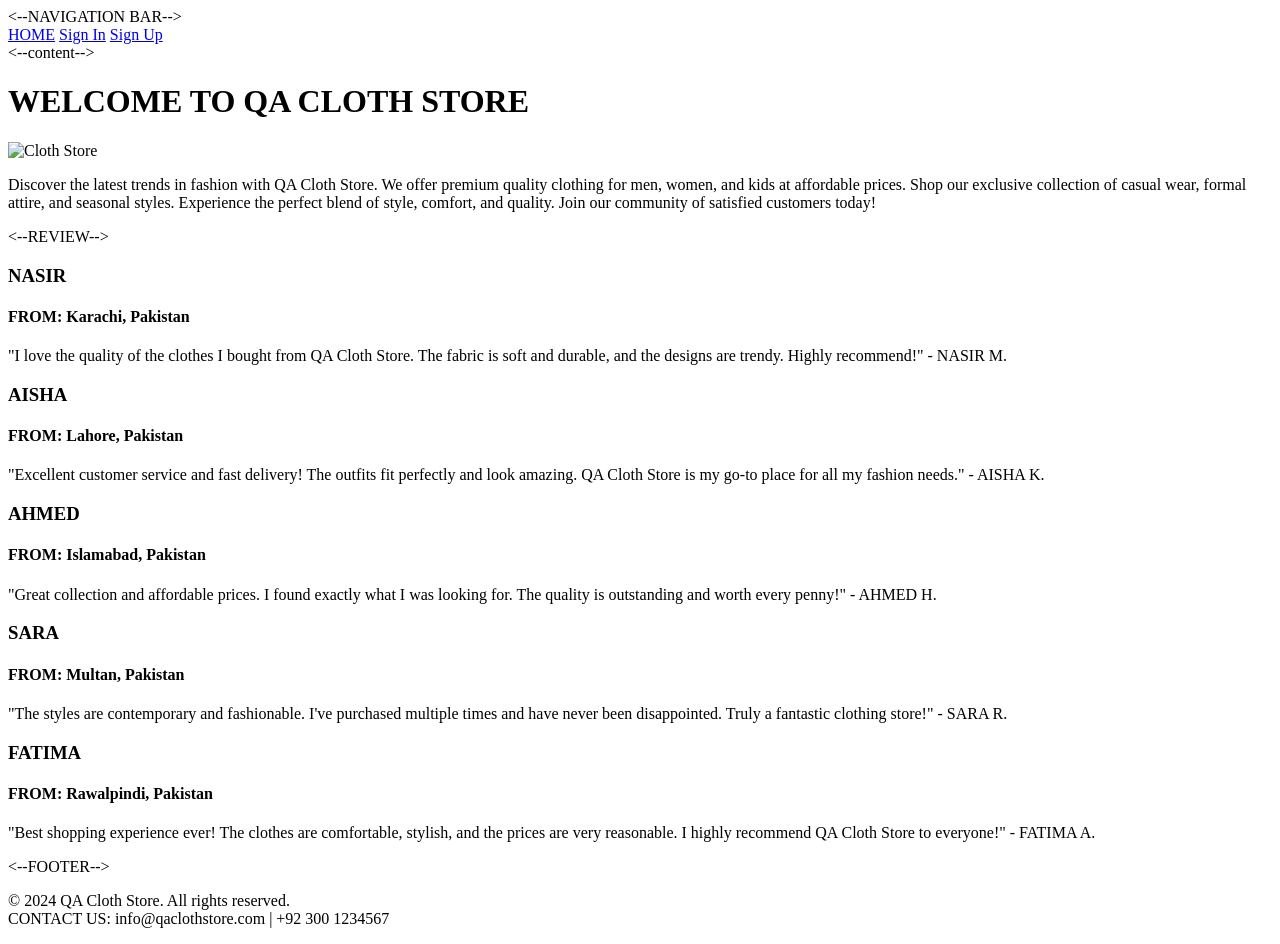
==== index.html @ 9f3e6788 "INITIAL COMMIT Co-authored-by: Copilot <copilot@github.com>" ====
<!DOCTYPE html>
<html lang="en">
<head>
       <title>HOME</title>
</head>
<body>
    <--NAVIGATION BAR-->
    <DIV class="nav">
    <a href="index.html">HOME</a>
    <a href="Sign-in.html">Sign In</a>
    <a href="Sign-up.html">Sign Up</a>
    </DIV>  
 <--content-->
    <div class="content">
        <h1>WELCOME TO QA CLOTH STORE</h1>
        <IMG src="https://www.shutterstock.com/image-photo/clothes-on-clothing-hanger-260nw-2338282257.jpg" alt="Cloth Store" width="500" height="300">
        <p>Discover the latest trends in fashion 
            with QA Cloth Store. We offer premium 
            quality clothing for men, women, 
            and kids at affordable prices.
            Shop our exclusive collection of 
            casual wear, formal attire, 
            and seasonal styles. Experience the perfect 
            blend of style, comfort, and quality. Join our community of 
            satisfied customers today!</p>  
    </div>

<--REVIEW-->
<div class="review">
    <div class="review1">
        <h3>NASIR</h3>
        <H4>FROM: Karachi, Pakistan</H4>
        <p>"I love the quality of the clothes I bought from QA Cloth Store. The fabric is soft and durable, and the designs are trendy. Highly recommend!" - NASIR M.</p>
    </div>
    <div class="review2">
        <h3>AISHA</h3>
        <H4>FROM: Lahore, Pakistan</H4>
        <p>"Excellent customer service and fast delivery! The outfits fit perfectly and look amazing. QA Cloth Store is my go-to place for all my fashion needs." - AISHA K.</p>
    </div>
    <div class="review3">
        <h3>AHMED</h3>
        <H4>FROM: Islamabad, Pakistan</H4>
        <p>"Great collection and affordable prices. I found exactly what I was looking for. The quality is outstanding and worth every penny!" - AHMED H.</p>
    </div>
    <div class="review4">
        <h3>SARA</h3>
        <H4>FROM: Multan, Pakistan</H4>
        <p>"The styles are contemporary and fashionable. I've purchased multiple times and have never been disappointed. Truly a fantastic clothing store!" - SARA R.</p>
    </div>
    <div class="review5">
        <h3>FATIMA</h3>
        <H4>FROM: Rawalpindi, Pakistan</H4>
        <p>"Best shopping experience ever! The clothes are comfortable, stylish, and the prices are very reasonable. I highly recommend QA Cloth Store to everyone!" - FATIMA A.</p>
    </div>
</div>
<--FOOTER-->
<div class="footer">
    <p>&copy; 2024 QA Cloth Store. All rights reserved.<br>
    CONTACT US: info@qaclothstore.com | +92 300 1234567</p>
</body>
</html>
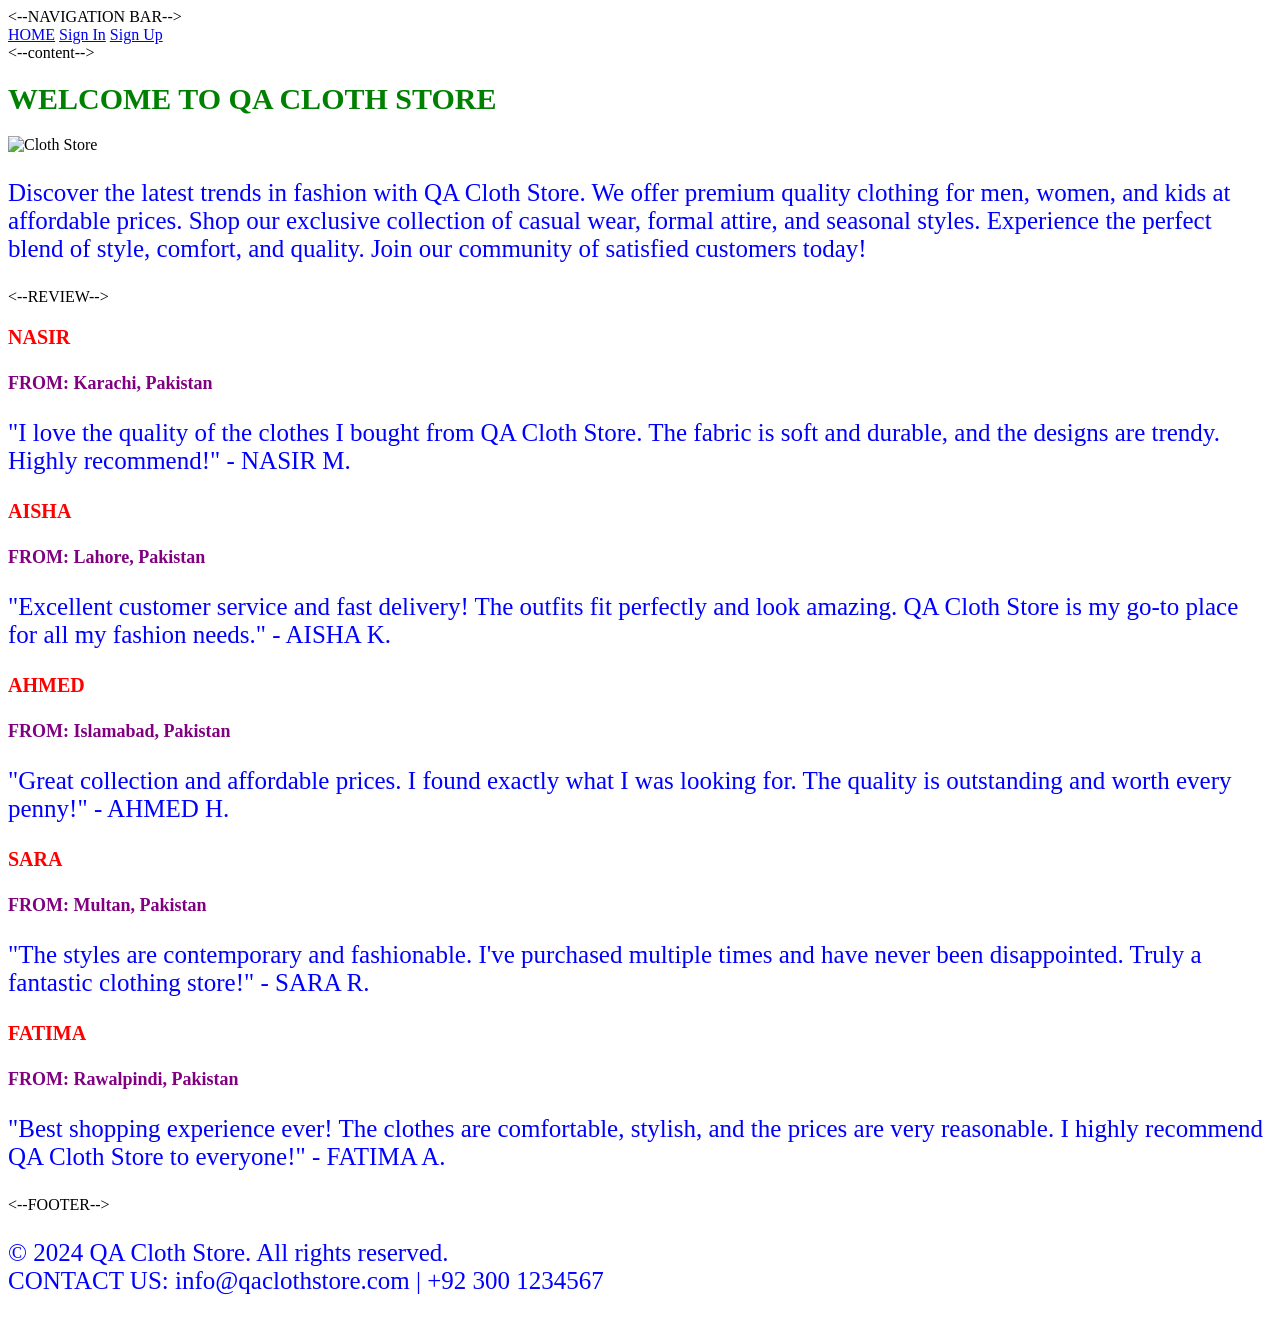
==== commit eb04216c: "Add mystyle.css and update HTML files" ====
--- a/index.html
+++ b/index.html
@@ -2,6 +2,14 @@
 <html lang="en">
 <head>
        <title>HOME</title>
+    <style>
+        p { color: blue; font-size: 25px;}
+        h1 { color: green; font-size: 30px;}
+        h3 { color: red; font-size: 20px;}
+        h4 { color: purple; font-size: 18px;}
+        .blue { color: blue; }
+         
+    </style>
 </head>
 <body>
     <--NAVIGATION BAR-->
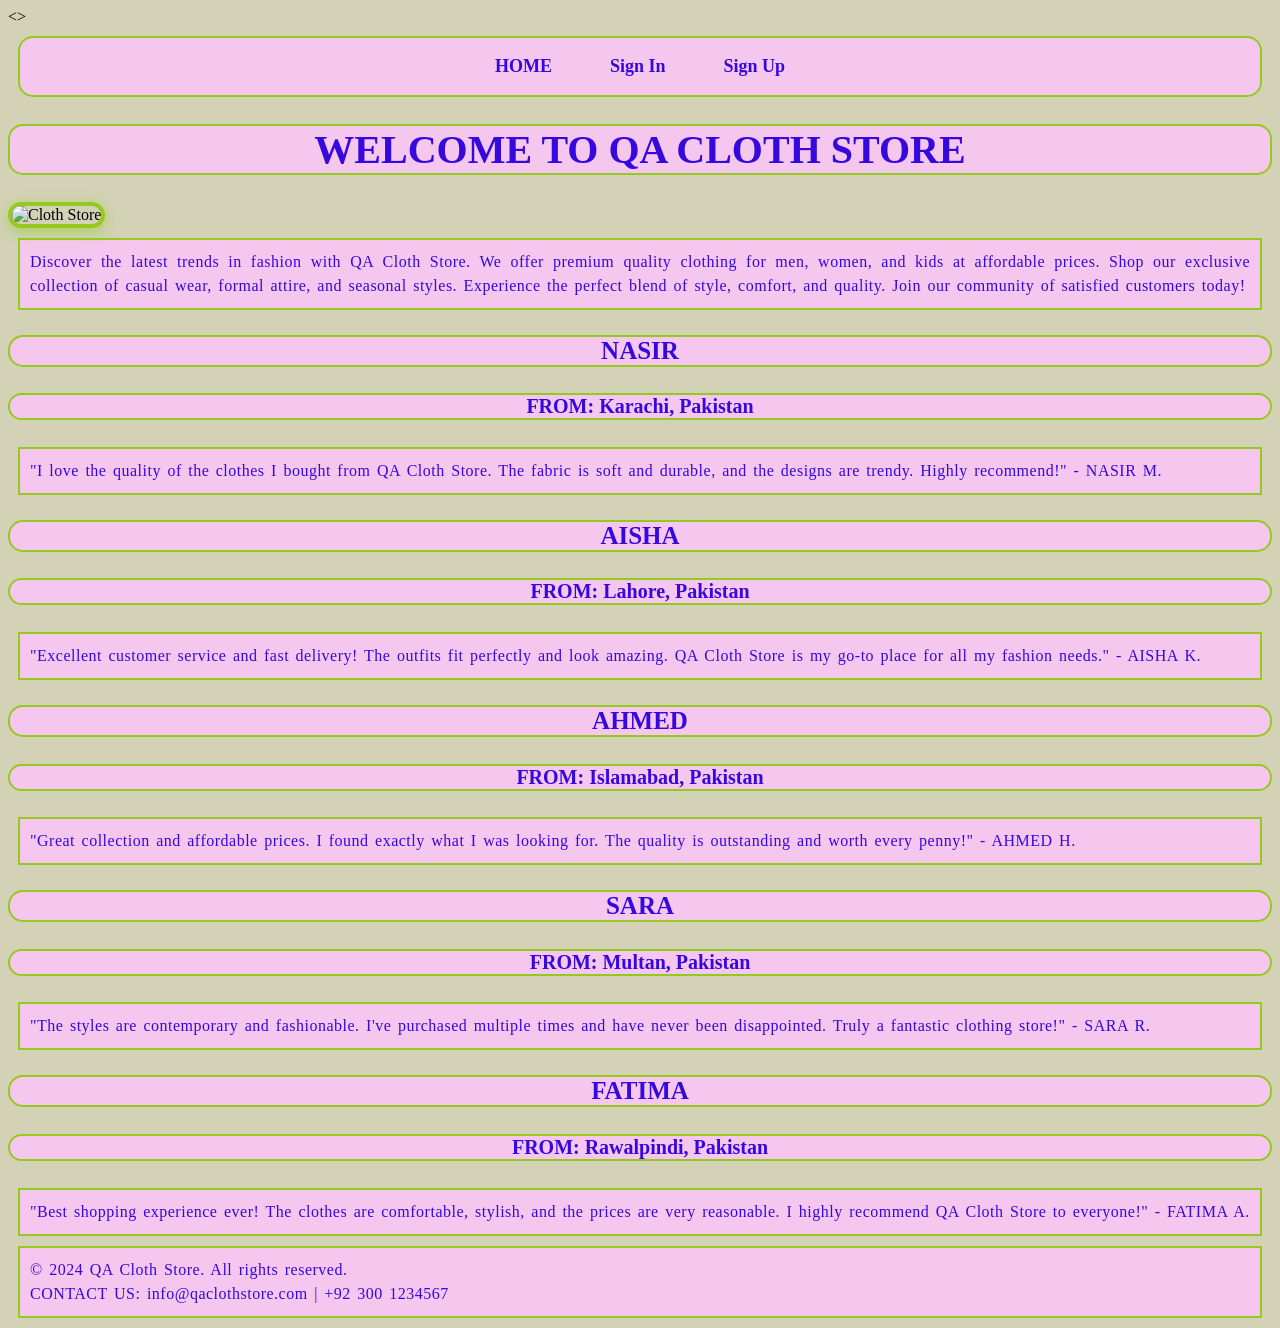
==== commit c4a1457a: "style Co-authored-by: Copilot <copilot@github.com>" ====
--- a/index.html
+++ b/index.html
@@ -2,23 +2,17 @@
 <html lang="en">
 <head>
        <title>HOME</title>
-    <style>
-        p { color: blue; font-size: 25px;}
-        h1 { color: green; font-size: 30px;}
-        h3 { color: red; font-size: 20px;}
-        h4 { color: purple; font-size: 18px;}
-        .blue { color: blue; }
-         
-    </style>
+        <link rel="stylesheet" href="mystyle.css">
 </head>
+<>
 <body>
-    <--NAVIGATION BAR-->
-    <DIV class="nav">
+     <!--NAVIGATION BAR -->
+<DIV id="nav">
     <a href="index.html">HOME</a>
     <a href="Sign-in.html">Sign In</a>
     <a href="Sign-up.html">Sign Up</a>
-    </DIV>  
- <--content-->
+</DIV> 
+ <!--CONTENT-->
     <div class="content">
         <h1>WELCOME TO QA CLOTH STORE</h1>
         <IMG src="https://www.shutterstock.com/image-photo/clothes-on-clothing-hanger-260nw-2338282257.jpg" alt="Cloth Store" width="500" height="300">
@@ -33,7 +27,7 @@
             satisfied customers today!</p>  
     </div>
 
-<--REVIEW-->
+<!--REVIEW-->
 <div class="review">
     <div class="review1">
         <h3>NASIR</h3>
@@ -61,7 +55,7 @@
         <p>"Best shopping experience ever! The clothes are comfortable, stylish, and the prices are very reasonable. I highly recommend QA Cloth Store to everyone!" - FATIMA A.</p>
     </div>
 </div>
-<--FOOTER-->
+<!--FOOTER-->
 <div class="footer">
     <p>&copy; 2024 QA Cloth Store. All rights reserved.<br>
     CONTACT US: info@qaclothstore.com | +92 300 1234567</p>
--- a/mystyle.css
+++ b/mystyle.css
@@ -0,0 +1,104 @@
+body{
+    background-color: rgb(211, 210, 183);
+    font-family:'Times New Roman', Times, serif;
+    background-image: url("https://www.bing.com/th/id/OIP.6cFR4R6LtIamavgtKH0IDgHaEK?w=193&h=135&c=8&rs=1&qlt=90&o=6&dpr=1.5&pid=3.1&rm=2");
+    background-repeat:no-repeat;
+    background-attachment: fixed;
+    background-size: cover;
+}
+h1{
+    color: rgb(54, 8, 222);
+    text-align: center;
+    font-size: 40px;
+    border: 2px solid rgb(149, 201, 29);
+    background-color: rgb(245, 199, 239);
+    border-radius: 15px;
+}
+h2{
+    color: rgb(54, 8, 222);
+    text-align: center;
+    font-size: 30px;
+    border: 2px solid rgb(149, 201, 29);
+    background-color: rgb(245, 199, 239);
+    border-radius: 15px;
+}
+h3{
+    color: rgb(54, 8, 222);
+    text-align: center;
+    font-size: 25px;
+    border: 2px solid rgb(149, 201, 29);
+    background-color: rgb(245, 199, 239);
+    border-radius: 15px;
+}
+h4{
+    color: rgb(54, 8, 222);
+    text-align: center;
+    font-size: 20px;
+    border: 2px solid rgb(149, 201, 29);
+    background-color: rgb(245, 199, 239);
+    border-radius: 15px;
+}
+p{
+    color: rgb(54, 8, 222);
+    font-size: 16px;
+    text-align: justify;
+    line-height: 1.5;
+    letter-spacing: 0.5px;
+    word-spacing: 2px;
+    border: 2px solid rgb(149, 201, 29);
+    background-color: rgb(245, 199, 239);
+    padding: 10px;
+    margin: 10px;}
+    #nav{   
+        background-color: rgb(245, 199, 239);
+        border: 2px solid rgb(149, 201, 29);
+        padding: 10px;
+        margin: 10px;
+        text-align: center;
+        border-radius: 15px;
+    }
+    
+    #nav a {
+        color: rgb(54, 8, 222);
+        text-decoration: none;
+        margin: 0 15px;
+        font-size: 18px;
+        font-weight: bold;
+        transition: all 0.3s ease;
+        padding: 8px 12px;
+        border-radius: 15px;
+        display: inline-block;
+    }
+    
+    #nav a:hover {
+        color: rgb(255, 255, 255);
+        background-color: rgb(54, 8, 222);
+        text-shadow: 0 0 10px rgba(149, 201, 29, 0.8);
+        box-shadow: 0 4px 15px rgba(149, 201, 29, 0.6);
+        transform: scale(1.1) translateY(-2px);
+        border-radius: 8px;
+        letter-spacing: 1px;
+    }
+    
+    #nav a:active {
+        background-color: rgb(149, 201, 29);
+        color: rgb(54, 8, 222);
+        transform: scale(0.95);
+    }
+input[type="text"], input[type="email"], input[type="password"] {
+    width: 100%;
+    padding: 10px;
+    margin: 10px 0;
+    border: 2px solid rgb(149, 201, 29);
+    border-radius: 15px;
+    box-sizing: border-box;
+    background-color: rgb(205, 222, 216);
+    color: rgb(184, 172, 229);
+}
+img{
+    width: 500px;
+    height: 300px;
+    border: 4px solid rgb(149, 201, 29);
+    border-radius: 50px;
+    box-shadow: 0 4px 15px rgba(149, 201, 29, 0.6);
+}
